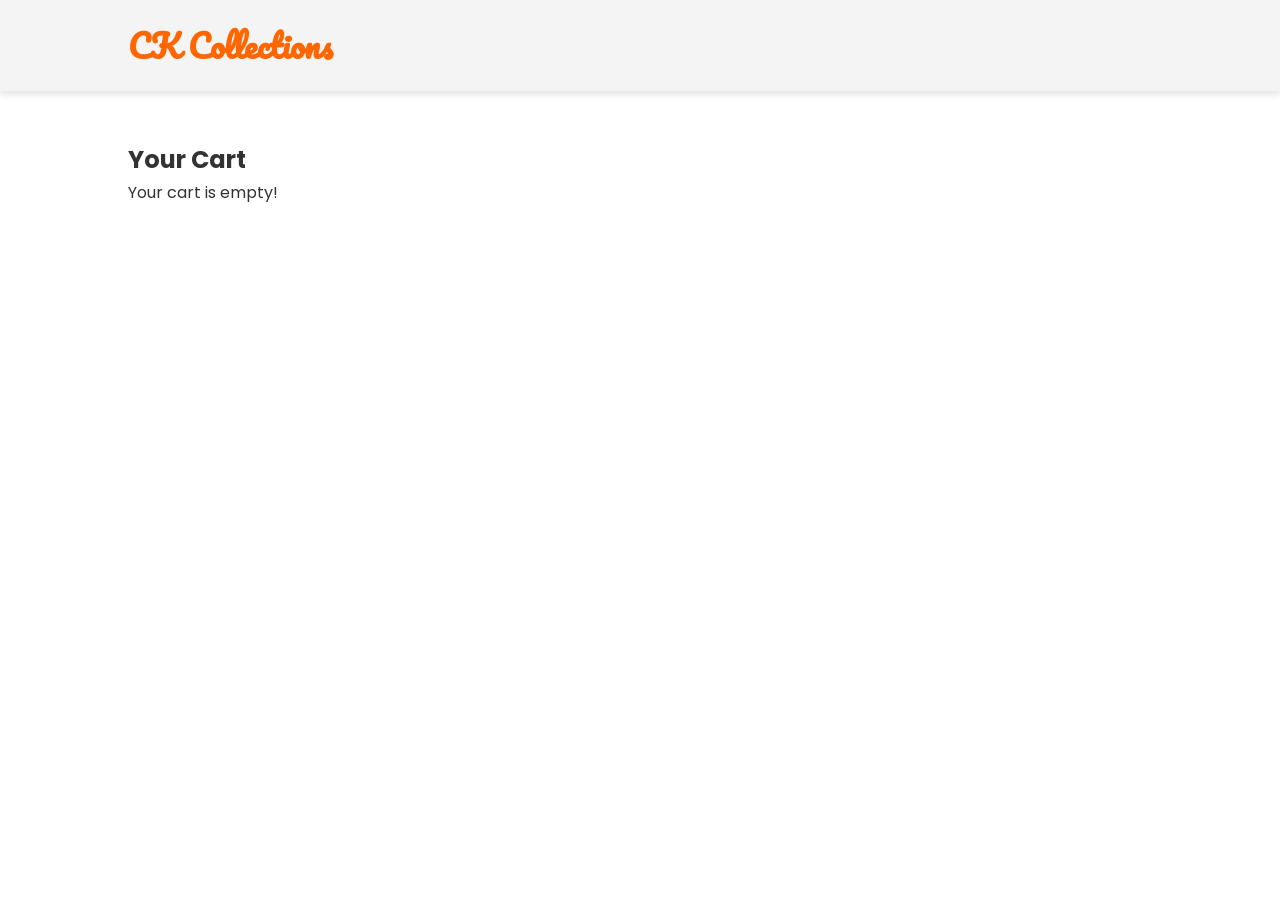
==== cart.html @ 2ed650c2 "Add files via upload" ====
<!DOCTYPE html>
<html lang="en">
<head>
    <meta charset="UTF-8">
    <meta name="viewport" content="width=device-width, initial-scale=1.0">
    <title>CK Collections - Cart</title>
    <link href="https://fonts.googleapis.com/css2?family=Pacifico&family=Poppins:wght@300;400;600&display=swap" rel="stylesheet">
    <style>
        * {
            margin: 0;
            padding: 0;
            box-sizing: border-box;
        }

        body {
            font-family: 'Poppins', sans-serif;
            line-height: 1.6;
            color: #333;
        }

        header {
            display: flex;
            justify-content: space-between;
            align-items: center;
            padding: 20px 10%;
            background: #f4f4f4;
            box-shadow: 0 4px 6px rgba(0, 0, 0, 0.1);
        }

        header .logo {
            font-size: 2em;
            font-family: 'Pacifico', cursive;
            font-weight: 600;
            color: #ff6600;
        }

        .cart-page {
            padding: 50px 10%;
        }

        .cart-items {
            display: flex;
            flex-direction: column;
            gap: 20px;
        }

        .cart-item {
            display: flex;
            justify-content: space-between;
            align-items: center;
            background: #fff;
            padding: 15px;
            box-shadow: 0 4px 6px rgba(0, 0, 0, 0.1);
            border-radius: 5px;
        }

        .checkout {
            margin-top: 30px;
            text-align: center;
        }
    </style>
</head>
<body>
    <header>
        <div class="logo">CK Collections</div>
    </header>

    <section class="cart-page">
        <h1>Your Cart</h1>
        <div class="cart-items" id="cartItems"></div>
    </section>

    <script>
        function loadCart() {
            const cart = JSON.parse(localStorage.getItem('cart')) || [];
            const cartItemsContainer = document.getElementById('cartItems');

            if (cart.length === 0) {
                cartItemsContainer.innerHTML = '<p>Your cart is empty!</p>';
                return;
            }

            cart.forEach(item => {
                const cartItem = document.createElement('div');
                cartItem.classList.add('cart-item');
                cartItem.innerHTML = `<p>${item.name}</p><p>$${item.price}</p>`;
                cartItemsContainer.appendChild(cartItem);
            });
        }

        document.addEventListener('DOMContentLoaded', loadCart);
    </script>
</body>
</html>
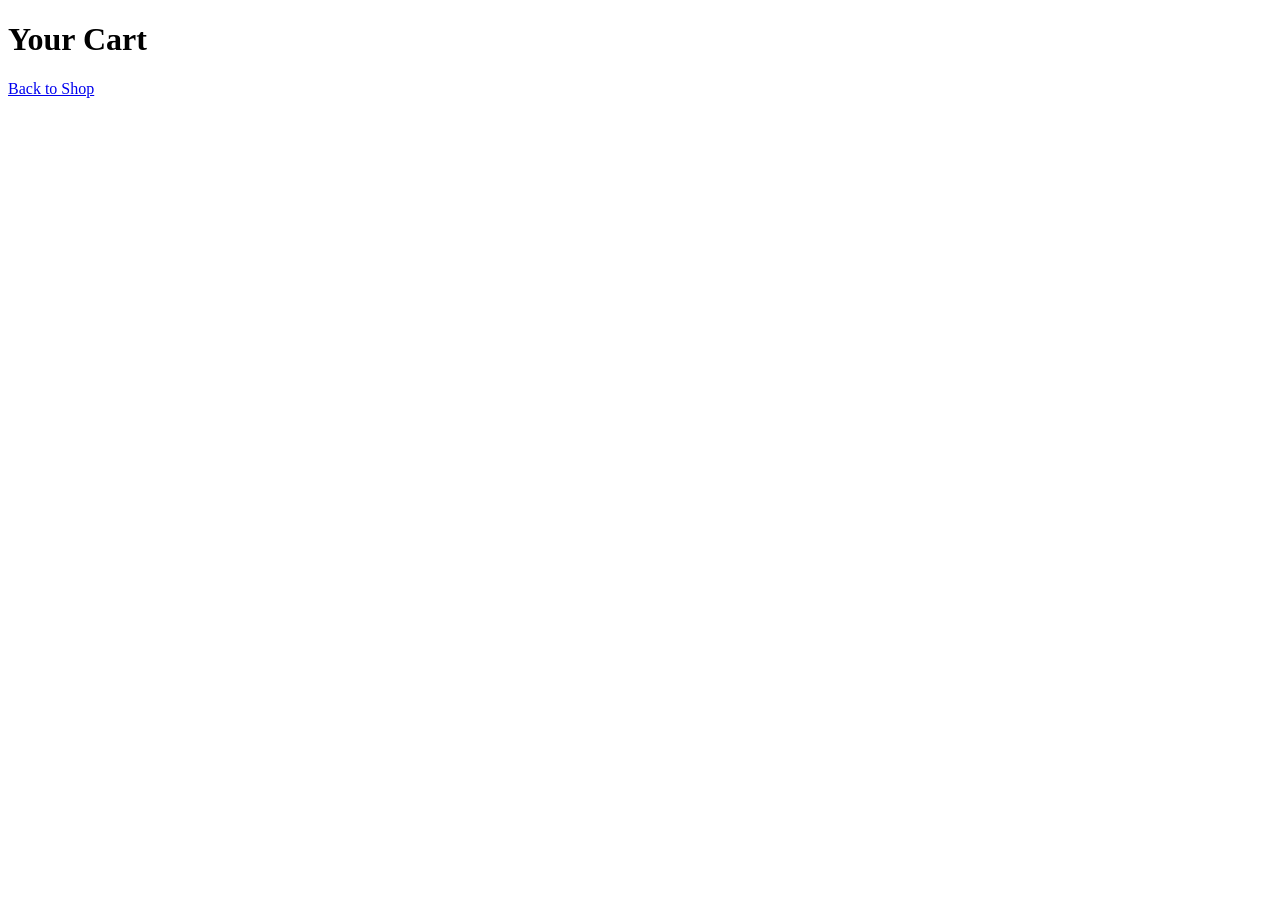
==== commit 8d37d0ec: "Add files via upload" ====
--- a/cart.html
+++ b/cart.html
@@ -3,92 +3,31 @@
 <head>
     <meta charset="UTF-8">
     <meta name="viewport" content="width=device-width, initial-scale=1.0">
-    <title>CK Collections - Cart</title>
-    <link href="https://fonts.googleapis.com/css2?family=Pacifico&family=Poppins:wght@300;400;600&display=swap" rel="stylesheet">
-    <style>
-        * {
-            margin: 0;
-            padding: 0;
-            box-sizing: border-box;
+    <title>Cart</title>
+    <script>
+        const BACKEND_URL = "https://your-backend-url.onrender.com"; // Replace with actual backend link
+
+        function loadCart() {
+            const userId = "testUser";
+            fetch(`${BACKEND_URL}/cart/${userId}`)
+                .then(res => res.json())
+                .then(data => {
+                    const cartList = document.getElementById("cart-items");
+                    cartList.innerHTML = "";
+                    data.items.forEach(item => {
+                        const li = document.createElement("li");
+                        li.textContent = `${item.name} - $${item.price}`;
+                        cartList.appendChild(li);
+                    });
+                });
         }
 
-        body {
-            font-family: 'Poppins', sans-serif;
-            line-height: 1.6;
-            color: #333;
-        }
-
-        header {
-            display: flex;
-            justify-content: space-between;
-            align-items: center;
-            padding: 20px 10%;
-            background: #f4f4f4;
-            box-shadow: 0 4px 6px rgba(0, 0, 0, 0.1);
-        }
-
-        header .logo {
-            font-size: 2em;
-            font-family: 'Pacifico', cursive;
-            font-weight: 600;
-            color: #ff6600;
-        }
-
-        .cart-page {
-            padding: 50px 10%;
-        }
-
-        .cart-items {
-            display: flex;
-            flex-direction: column;
-            gap: 20px;
-        }
-
-        .cart-item {
-            display: flex;
-            justify-content: space-between;
-            align-items: center;
-            background: #fff;
-            padding: 15px;
-            box-shadow: 0 4px 6px rgba(0, 0, 0, 0.1);
-            border-radius: 5px;
-        }
-
-        .checkout {
-            margin-top: 30px;
-            text-align: center;
-        }
-    </style>
+        loadCart();
+    </script>
 </head>
 <body>
-    <header>
-        <div class="logo">CK Collections</div>
-    </header>
-
-    <section class="cart-page">
-        <h1>Your Cart</h1>
-        <div class="cart-items" id="cartItems"></div>
-    </section>
-
-    <script>
-        function loadCart() {
-            const cart = JSON.parse(localStorage.getItem('cart')) || [];
-            const cartItemsContainer = document.getElementById('cartItems');
-
-            if (cart.length === 0) {
-                cartItemsContainer.innerHTML = '<p>Your cart is empty!</p>';
-                return;
-            }
-
-            cart.forEach(item => {
-                const cartItem = document.createElement('div');
-                cartItem.classList.add('cart-item');
-                cartItem.innerHTML = `<p>${item.name}</p><p>$${item.price}</p>`;
-                cartItemsContainer.appendChild(cartItem);
-            });
-        }
-
-        document.addEventListener('DOMContentLoaded', loadCart);
-    </script>
+    <h1>Your Cart</h1>
+    <ul id="cart-items"></ul>
+    <a href="index.html">Back to Shop</a>
 </body>
 </html>
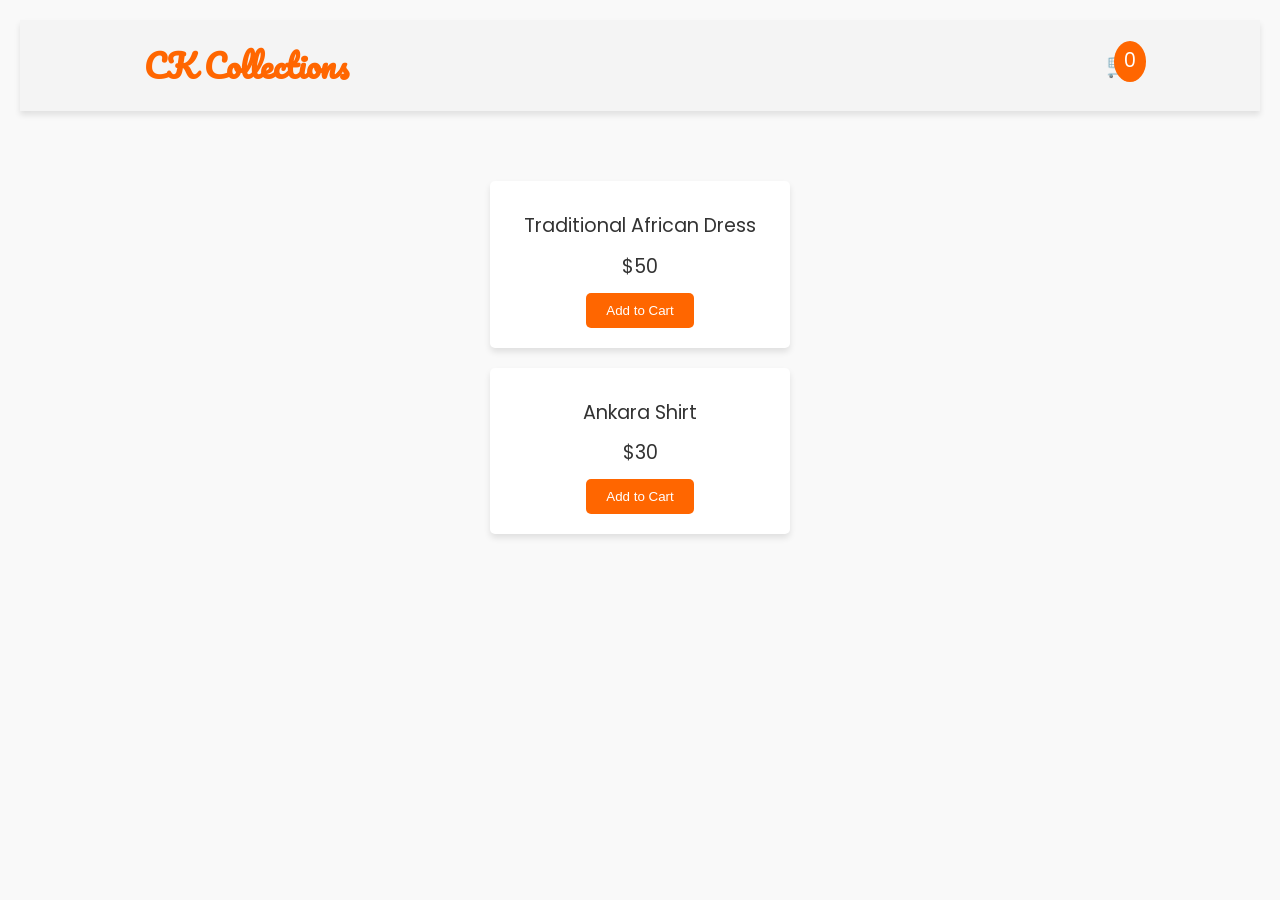
==== commit c68f712a: "Update cart.html" ====
--- a/cart.html
+++ b/cart.html
@@ -3,31 +3,190 @@
 <head>
     <meta charset="UTF-8">
     <meta name="viewport" content="width=device-width, initial-scale=1.0">
-    <title>Cart</title>
+    <title>CK Collections - Home</title>
+    <link href="https://fonts.googleapis.com/css2?family=Pacifico&family=Poppins:wght@300;400;600&display=swap" rel="stylesheet">
+    <style>
+        * {
+            margin: 0;
+            padding: 0;
+            box-sizing: border-box;
+        }
+
+        body {
+            font-family: 'Poppins', sans-serif;
+            line-height: 1.6;
+            color: #333;
+            background: #f9f9f9;
+            padding: 20px;
+        }
+
+        header {
+            display: flex;
+            justify-content: space-between;
+            align-items: center;
+            padding: 20px 10%;
+            background: #f4f4f4;
+            box-shadow: 0 4px 6px rgba(0, 0, 0, 0.1);
+        }
+
+        header h1 {
+            font-size: 2em;
+            font-family: 'Pacifico', cursive;
+            color: #ff6600;
+        }
+
+        .cart {
+            font-size: 1.5em;
+            color: #333;
+            cursor: pointer;
+            position: relative;
+        }
+
+        .cart .cart-count {
+            position: absolute;
+            top: -5px;
+            right: -10px;
+            background: #ff6600;
+            color: #fff;
+            border-radius: 50%;
+            padding: 5px 10px;
+            font-size: 0.8em;
+        }
+
+        .cart-modal {
+            position: fixed;
+            top: 0;
+            right: -100%;
+            width: 300px;
+            height: 100%;
+            background: #fff;
+            box-shadow: -2px 0 5px rgba(0, 0, 0, 0.2);
+            transition: right 0.3s;
+            padding: 20px;
+            overflow-y: auto;
+        }
+
+        .cart-modal.active {
+            right: 0;
+        }
+
+        .cart-item {
+            display: flex;
+            justify-content: space-between;
+            align-items: center;
+            margin-bottom: 10px;
+        }
+
+        .cart-item button {
+            background: #ff6600;
+            color: white;
+            border: none;
+            padding: 5px 10px;
+            cursor: pointer;
+            border-radius: 5px;
+        }
+
+        section {
+            padding: 50px 10%;
+            text-align: center;
+        }
+
+        .product {
+            background: #fff;
+            padding: 20px;
+            margin: 20px auto;
+            max-width: 300px;
+            border-radius: 5px;
+            box-shadow: 0 4px 6px rgba(0, 0, 0, 0.1);
+        }
+
+        .product p {
+            font-size: 1.2em;
+            margin: 10px 0;
+        }
+
+        .product button {
+            padding: 10px 20px;
+            background: #ff6600;
+            color: #fff;
+            border: none;
+            border-radius: 5px;
+            cursor: pointer;
+            transition: background 0.3s;
+        }
+
+        .product button:hover {
+            background: #e55c00;
+        }
+    </style>
     <script>
-        const BACKEND_URL = "https://your-backend-url.onrender.com"; // Replace with actual backend link
+        const BACKEND_URL = "https://ck-kollection.onrender.com";
+        
+        function toggleCart() {
+            document.querySelector('.cart-modal').classList.toggle('active');
+        }
 
-        function loadCart() {
+        function addToCart(name, price) {
+            const userId = "testUser";
+            fetch(`${BACKEND_URL}/cart`, {
+                method: "POST",
+                headers: { "Content-Type": "application/json" },
+                body: JSON.stringify({ userId, name, price })
+            }).then(() => updateCart());
+        }
+
+        function updateCart() {
             const userId = "testUser";
             fetch(`${BACKEND_URL}/cart/${userId}`)
                 .then(res => res.json())
                 .then(data => {
-                    const cartList = document.getElementById("cart-items");
-                    cartList.innerHTML = "";
+                    document.querySelector('.cart-count').textContent = data.items.length;
+                    const cartItemsContainer = document.querySelector('.cart-items');
+                    cartItemsContainer.innerHTML = '';
                     data.items.forEach(item => {
-                        const li = document.createElement("li");
-                        li.textContent = `${item.name} - $${item.price}`;
-                        cartList.appendChild(li);
+                        const cartItem = document.createElement('div');
+                        cartItem.classList.add('cart-item');
+                        cartItem.innerHTML = `<p>${item.name} - $${item.price}</p> <button onclick="removeFromCart('${item.name}')">Remove</button>`;
+                        cartItemsContainer.appendChild(cartItem);
                     });
                 });
         }
 
-        loadCart();
+        function removeFromCart(name) {
+            const userId = "testUser";
+            fetch(`${BACKEND_URL}/cart/remove`, {
+                method: "POST",
+                headers: { "Content-Type": "application/json" },
+                body: JSON.stringify({ userId, name })
+            }).then(() => updateCart());
+        }
+
+        updateCart();
     </script>
 </head>
 <body>
-    <h1>Your Cart</h1>
-    <ul id="cart-items"></ul>
-    <a href="index.html">Back to Shop</a>
+    <header>
+        <h1>CK Collections</h1>
+        <div class="cart" onclick="toggleCart()">
+            🛒 <span class="cart-count">0</span>
+        </div>
+    </header>
+    <section>
+        <div class="product">
+            <p>Traditional African Dress</p>
+            <p>$50</p>
+            <button onclick="addToCart('Traditional African Dress', 50)">Add to Cart</button>
+        </div>
+        <div class="product">
+            <p>Ankara Shirt</p>
+            <p>$30</p>
+            <button onclick="addToCart('Ankara Shirt', 30)">Add to Cart</button>
+        </div>
+    </section>
+    <div class="cart-modal">
+        <h2>Your Cart</h2>
+        <div class="cart-items"></div>
+        <button onclick="toggleCart()">Close</button>
+    </div>
 </body>
 </html>
